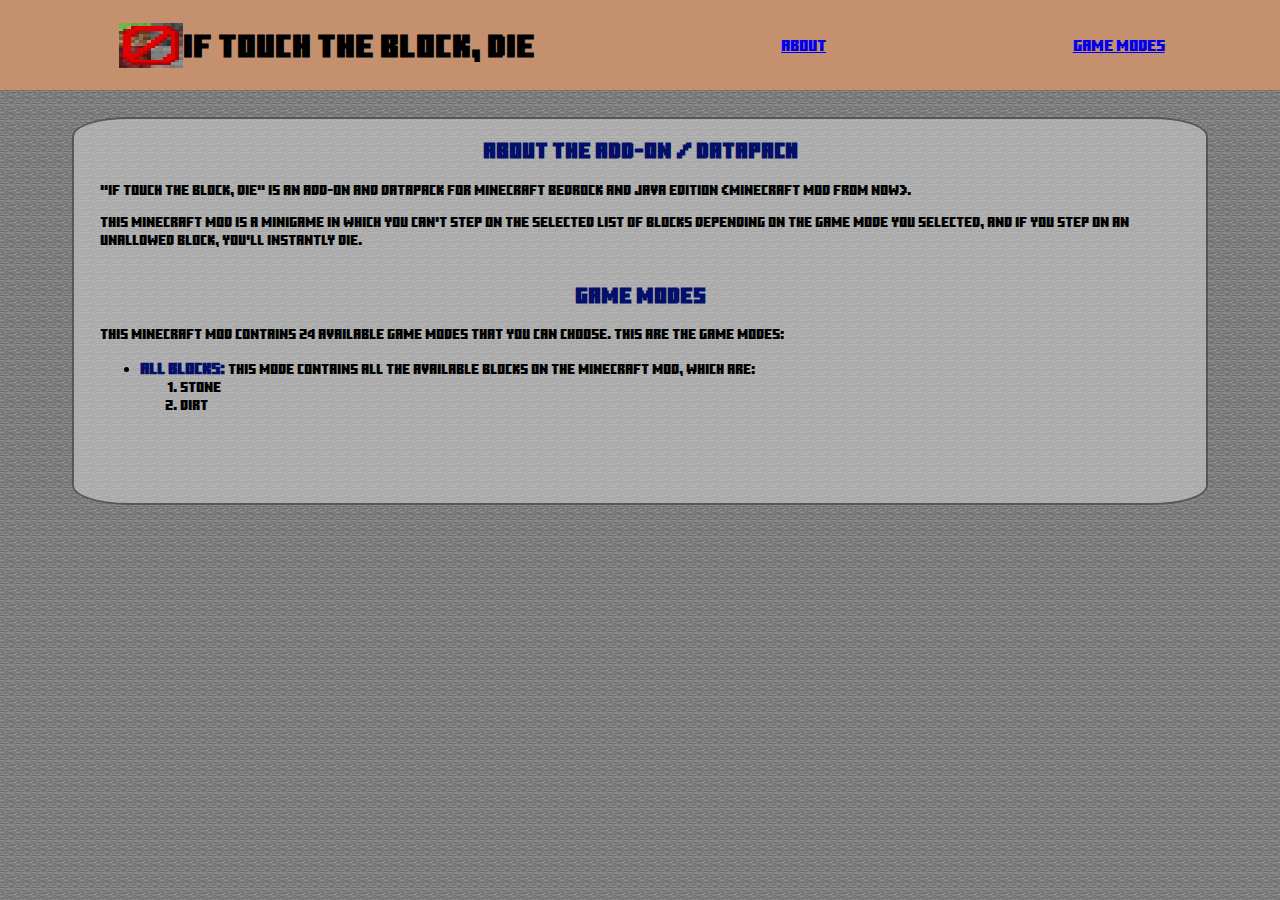
==== en-us/index.html @ fe0124a6 "Initial commit to gh-pages" ====
<!DOCTYPE html>
<html lang="en">
<head>
    <meta charset="UTF-8">
    <meta name="viewport" content="width=device-width, initial-scale=1.0">
    <title>If Touch The Block, Die</title>
    <link rel="shortcut icon" href="/src/img/pack_icon.png">
    <link rel="stylesheet" href="/src/css/index.css">
</head>
<body>
    <nav>
        <span class="flex-right">
            <img src="/src/img/pack_icon.png" alt="mod icon" class="icon">
            <h1>If Touch The Block, die</h1>
        </span>
        <a href="#aboutAddon">About</a>
        <a href="#gameModes">Game modes</a>
    </nav>
    <div class="content">
        <section>
            <h2 id="aboutAddon" class="flex-center subtitle">About the Add-on / DataPack</h2>
            <p>
                "If touch the block, die" is an Add-on and DataPack for Minecraft Bedrock and Java Edition (Minecraft
                Mod from now).
            </p>
            <p>
                This Minecraft Mod is a minigame in which you can't step on the selected list of blocks depending
                on the game mode you selected, and if you step on an unallowed block, you'll instantly die.
            </p>
        </section>
        <section>
            <h2 id="gameModes" class="flex-center subtitle">Game Modes</h2>
            <p>
                This Minecraft Mod contains 24 available game modes that you can choose. This are the game modes:
            </p>
            <ul>
                <li>
                    <span class="bold subtitle">All Blocks:</span> This mode contains all the available blocks on the
                    Minecraft Mod, which are:
                    <ol>
                        <li>Stone</li><li>Dirt</li>
                    </ol>
                </li>
            </ul>
        </section>
    </div>
    <script src="/src/js/index.js"></script>
</body>
</html>
---- src/css/index.css ----
@font-face {
    font-family: "Minecraft";
    src: url(/src/font/minecraft-ten.ttf);
}

html {
    background-image: url(/src/img/stone.png);
    overflow-x: hidden;
    font-family: "minecraft", Arial, Helvetica, sans-serif;
}

nav {
    position: fixed;
    top: 0;
    background-color: #c4906e;
    min-height: 10vh;
    width: 101vw;
    font-size: 100%;
    margin: 0 0 0 -1vw;
    display: flex;
    flex-wrap: wrap;
    justify-content: space-around;
    align-items: center;
    z-index: 1000;
}

.content {
    font-weight: 100;
    font-size: 90%;
    margin-top: 13vh;
    margin-left: 5vw;
    margin-right: 5vw;
    background-color: rgba(214, 214, 214, 0.541);
    border-radius: 5%;
    border: solid rgba(0, 0, 0, 0.5) 2px;
    min-height: 30vw;
    display: flex;
    flex-wrap: wrap;
    flex-direction: column;
}

.icon {
    height: 5vh;
    width: 5vw;
    image-rendering: pixelated;
}

.subtitle {
    color: #030F68;
}

.bold {
    font-weight: 900;
    font-size: 110%;
}

.content section {
    margin-left: 2vw;
    margin-right: 2vw;
}

.flex-right {
    display: flex;
    flex-wrap: wrap;
    flex-direction: row;
    align-content: center;
    justify-content: center;
    align-items: center;
}

.flex-center {
    display: flex;
    justify-content: center;
}

/* HTML: <div class="loader"></div> */
.loader {
    overflow-y: hidden;
    overflow-x: hidden;
    display: flex;
    width: 98vw;
    height: 95vh;
    aspect-ratio: 1;
    --g1: conic-gradient(from 90deg at 3px 3px, #0000 90deg, #fff 0);
    --g2: conic-gradient(from -90deg at 22px 22px, #0000 90deg, #fff 0);
    background: var(--g1), var(--g1), var(--g1), var(--g2), var(--g2), var(--g2);
    background-size: 25px 25px;
    background-repeat: no-repeat;
    animation: l7 1.5s infinite;
    flex-wrap: wrap;
    align-items: center;
    justify-content: center;
    align-content: center;
  }
  @keyframes l7 {
    0%   {background-position:0    0   ,0 100%,100% 100% }
    25%  {background-position:100% 0   ,0 100%,100% 100% }
    50%  {background-position:100% 0   ,0 0   ,100% 100% }
    75%  {background-position:100% 0   ,0 0   ,0    100% }
    100% {background-position:100% 100%,0 0   ,0    100% }
  }
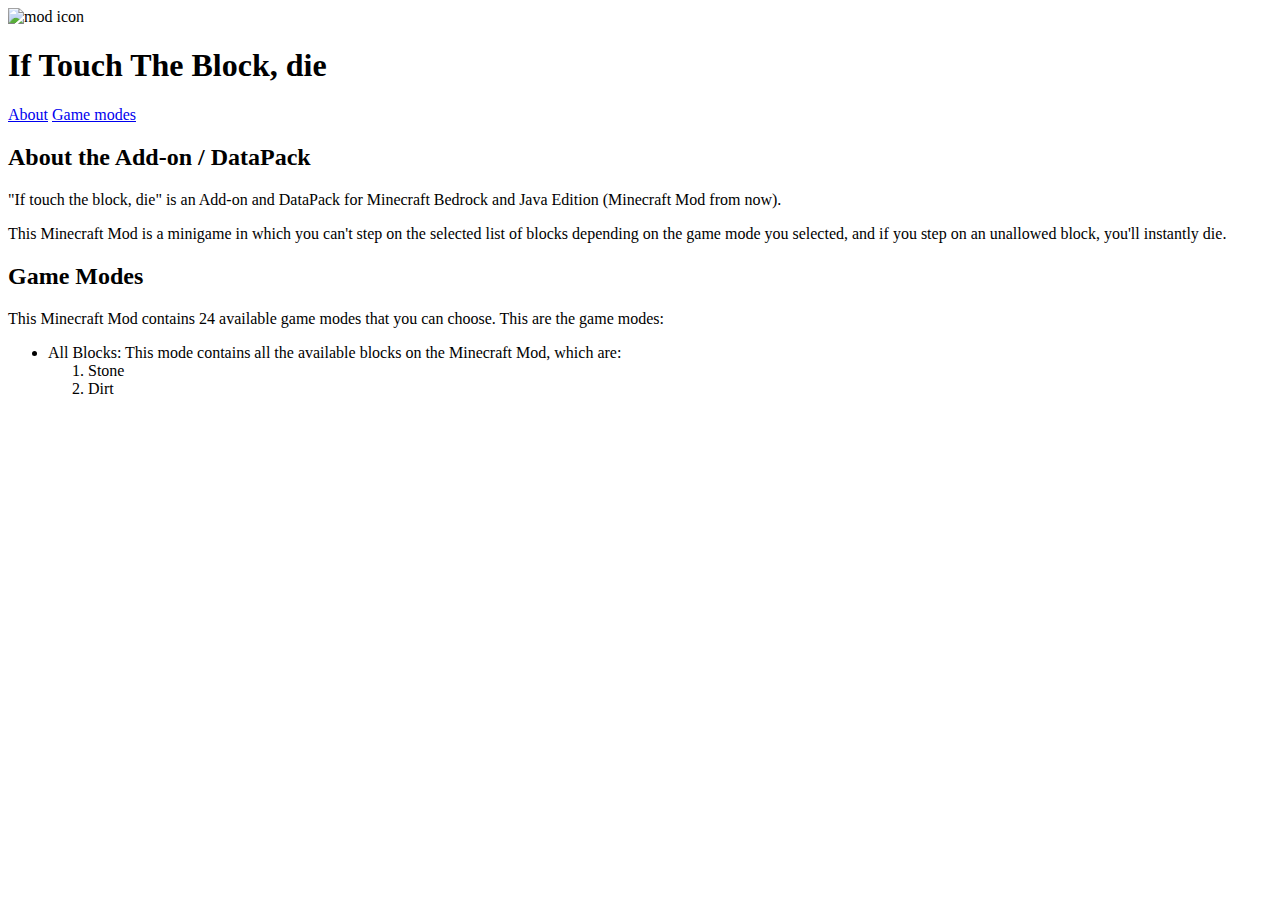
==== commit 21ec6830: "fixed resources locations" ====
--- a/en-us/index.html
+++ b/en-us/index.html
@@ -4,13 +4,13 @@
     <meta charset="UTF-8">
     <meta name="viewport" content="width=device-width, initial-scale=1.0">
     <title>If Touch The Block, Die</title>
-    <link rel="shortcut icon" href="/src/img/pack_icon.png">
-    <link rel="stylesheet" href="/src/css/index.css">
+    <link rel="shortcut icon" href="./src/img/pack_icon.png">
+    <link rel="stylesheet" href="./src/css/index.css">
 </head>
 <body>
     <nav>
         <span class="flex-right">
-            <img src="/src/img/pack_icon.png" alt="mod icon" class="icon">
+            <img src="./src/img/pack_icon.png" alt="mod icon" class="icon">
             <h1>If Touch The Block, die</h1>
         </span>
         <a href="#aboutAddon">About</a>
@@ -44,6 +44,6 @@
             </ul>
         </section>
     </div>
-    <script src="/src/js/index.js"></script>
+    <script src="./src/js/index.js"></script>
 </body>
 </html>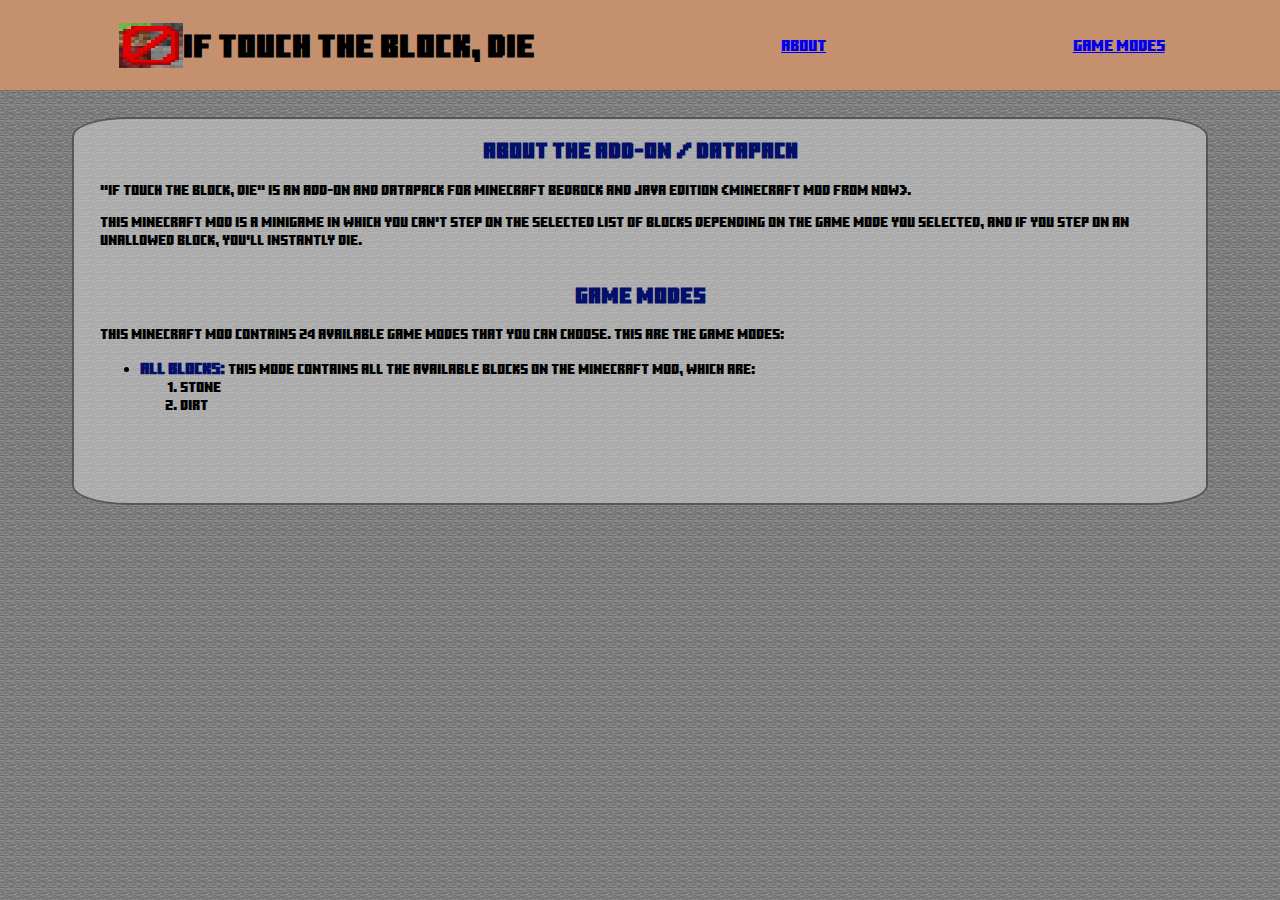
==== commit 87bcd428: "test fix" ====
--- a/en-us/index.html
+++ b/en-us/index.html
@@ -4,13 +4,13 @@
     <meta charset="UTF-8">
     <meta name="viewport" content="width=device-width, initial-scale=1.0">
     <title>If Touch The Block, Die</title>
-    <link rel="shortcut icon" href="./src/img/pack_icon.png">
-    <link rel="stylesheet" href="./src/css/index.css">
+    <link rel="shortcut icon" href="../src/img/pack_icon.png">
+    <link rel="stylesheet" href="../src/css/index.css">
 </head>
 <body>
     <nav>
         <span class="flex-right">
-            <img src="./src/img/pack_icon.png" alt="mod icon" class="icon">
+            <img src="../src/img/pack_icon.png" alt="mod icon" class="icon">
             <h1>If Touch The Block, die</h1>
         </span>
         <a href="#aboutAddon">About</a>
@@ -44,6 +44,6 @@
             </ul>
         </section>
     </div>
-    <script src="./src/js/index.js"></script>
+    <script src="../src/js/index.js"></script>
 </body>
 </html>--- a/src/css/index.css
+++ b/src/css/index.css
@@ -0,0 +1,101 @@
+@font-face {
+    font-family: "Minecraft";
+    src: url(/./src/font/minecraft-ten.ttf);
+}
+
+html {
+    background-image: url(/./src/img/stone.png);
+    overflow-x: hidden;
+    font-family: "minecraft", Arial, Helvetica, sans-serif;
+}
+
+nav {
+    position: fixed;
+    top: 0;
+    background-color: #c4906e;
+    min-height: 10vh;
+    width: 101vw;
+    font-size: 100%;
+    margin: 0 0 0 -1vw;
+    display: flex;
+    flex-wrap: wrap;
+    justify-content: space-around;
+    align-items: center;
+    z-index: 1000;
+}
+
+.content {
+    font-weight: 100;
+    font-size: 90%;
+    margin-top: 13vh;
+    margin-left: 5vw;
+    margin-right: 5vw;
+    background-color: rgba(214, 214, 214, 0.541);
+    border-radius: 5%;
+    border: solid rgba(0, 0, 0, 0.5) 2px;
+    min-height: 30vw;
+    display: flex;
+    flex-wrap: wrap;
+    flex-direction: column;
+}
+
+.icon {
+    height: 5vh;
+    width: 5vw;
+    image-rendering: pixelated;
+}
+
+.subtitle {
+    color: #030F68;
+}
+
+.bold {
+    font-weight: 900;
+    font-size: 110%;
+}
+
+.content section {
+    margin-left: 2vw;
+    margin-right: 2vw;
+}
+
+.flex-right {
+    display: flex;
+    flex-wrap: wrap;
+    flex-direction: row;
+    align-content: center;
+    justify-content: center;
+    align-items: center;
+}
+
+.flex-center {
+    display: flex;
+    justify-content: center;
+}
+
+/* HTML: <div class="loader"></div> */
+.loader {
+    overflow-y: hidden;
+    overflow-x: hidden;
+    display: flex;
+    width: 98vw;
+    height: 95vh;
+    aspect-ratio: 1;
+    --g1: conic-gradient(from 90deg at 3px 3px, #0000 90deg, #fff 0);
+    --g2: conic-gradient(from -90deg at 22px 22px, #0000 90deg, #fff 0);
+    background: var(--g1), var(--g1), var(--g1), var(--g2), var(--g2), var(--g2);
+    background-size: 25px 25px;
+    background-repeat: no-repeat;
+    animation: l7 1.5s infinite;
+    flex-wrap: wrap;
+    align-items: center;
+    justify-content: center;
+    align-content: center;
+  }
+  @keyframes l7 {
+    0%   {background-position:0    0   ,0 100%,100% 100% }
+    25%  {background-position:100% 0   ,0 100%,100% 100% }
+    50%  {background-position:100% 0   ,0 0   ,100% 100% }
+    75%  {background-position:100% 0   ,0 0   ,0    100% }
+    100% {background-position:100% 100%,0 0   ,0    100% }
+  }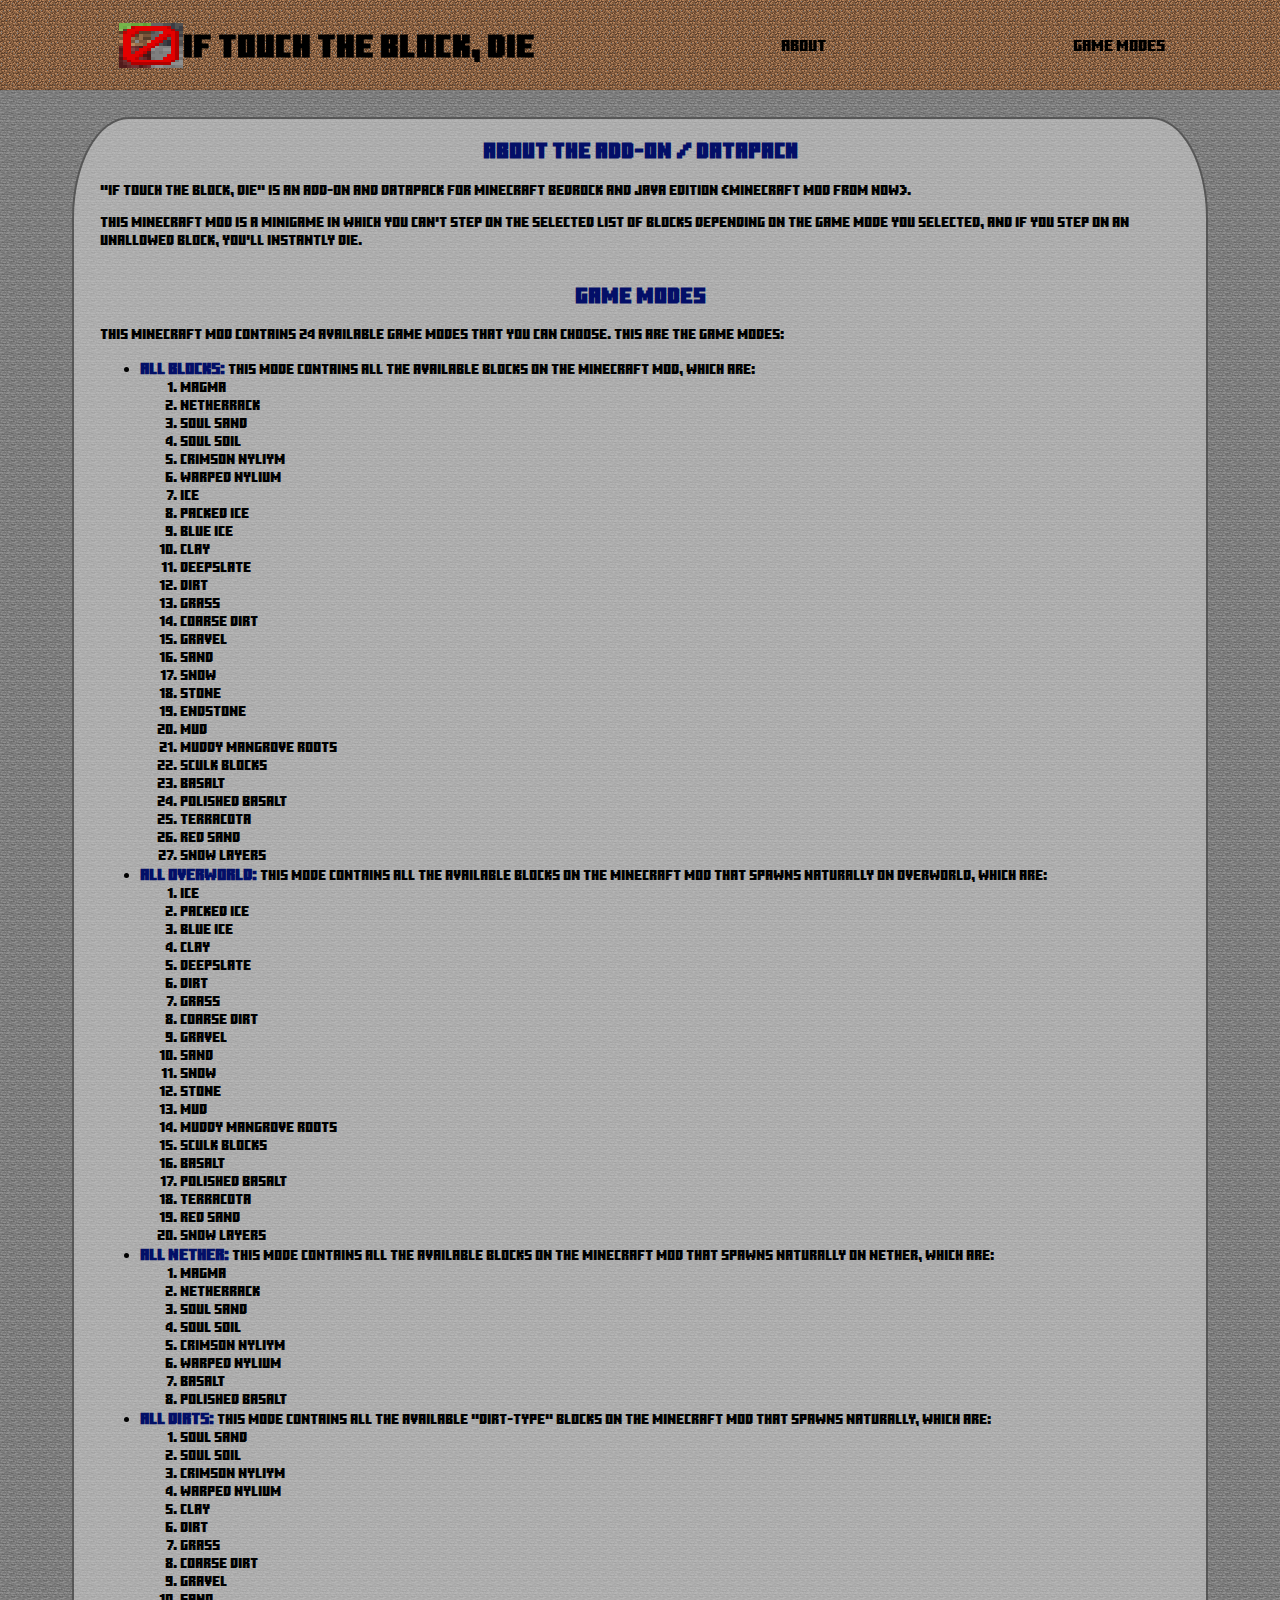
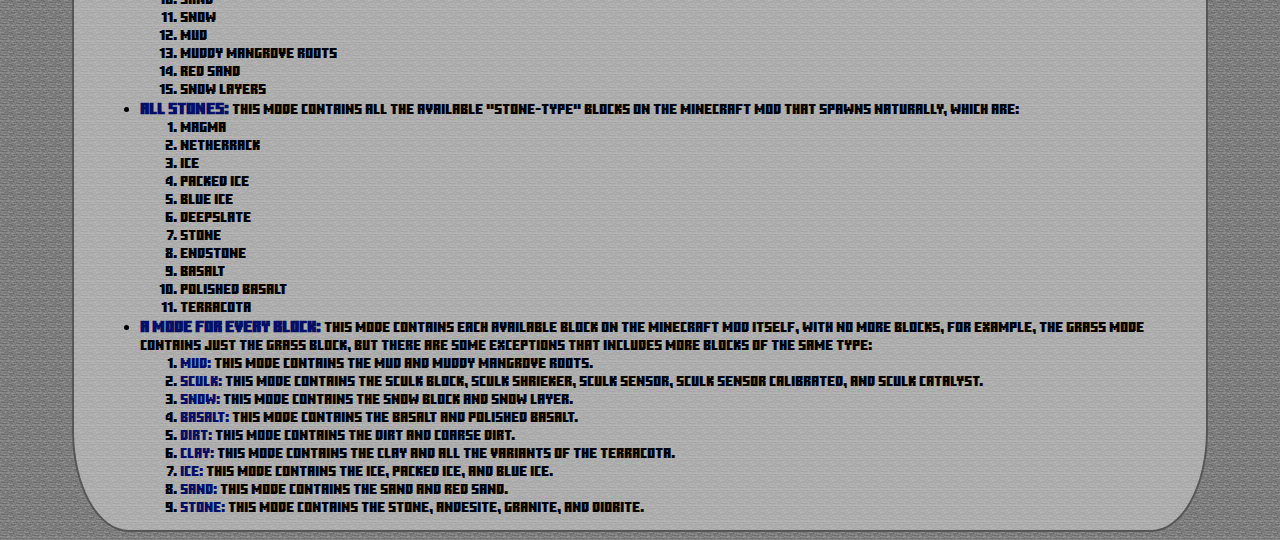
==== commit b12d4b81: "advancement with description of en-us page" ====
--- a/en-us/index.html
+++ b/en-us/index.html
@@ -9,12 +9,12 @@
 </head>
 <body>
     <nav>
-        <span class="flex-right">
+        <span onclick="Goto('#')" class="flex-right pointer">
             <img src="../src/img/pack_icon.png" alt="mod icon" class="icon">
             <h1>If Touch The Block, die</h1>
         </span>
-        <a href="#aboutAddon">About</a>
-        <a href="#gameModes">Game modes</a>
+        <a onclick="Goto('#aboutAddon')" class="pointer">About</a>
+        <a onclick="Goto('#gameModes')" class="pointer">Game modes</a>
     </nav>
     <div class="content">
         <section>
@@ -38,7 +38,65 @@
                     <span class="bold subtitle">All Blocks:</span> This mode contains all the available blocks on the
                     Minecraft Mod, which are:
                     <ol>
-                        <li>Stone</li><li>Dirt</li>
+                        <li>Magma</li><li>Netherrack</li><li>Soul Sand</li><li>Soul Soil</li><li>Crimson nyliym</li><li>Warped nylium</li>
+                        <li>Ice</li><li>Packed Ice</li><li>Blue Ice</li><li>Clay</li><li>Deepslate</li><li>Dirt</li><li>Grass</li><li>Coarse Dirt</li>
+                        <li>Gravel</li><li>Sand</li><li>Snow</li><li>Stone</li><li>Endstone</li><li>Mud</li><li>Muddy Mangrove Roots</li>
+                        <li>Sculk blocks</li><li>Basalt</li><li>Polished basalt</li><li>Terracota</li><li>Red Sand</li><li>Snow layers</li>
+                    </ol>
+                </li>
+                <li>
+                    <span class="bold subtitle">All Overworld:</span> This mode contains all the available blocks on
+                    the Minecraft Mod that spawns naturally on overworld, which are:
+                    <ol>
+                        <li>Ice</li><li>Packed Ice</li><li>Blue Ice</li><li>Clay</li><li>Deepslate</li><li>Dirt</li><li>Grass</li><li>Coarse Dirt</li>
+                        <li>Gravel</li><li>Sand</li><li>Snow</li><li>Stone</li><li>Mud</li><li>Muddy Mangrove Roots</li><li>Sculk blocks</li>
+                        <li>Basalt</li><li>Polished basalt</li><li>Terracota</li><li>Red Sand</li><li>Snow layers</li>
+                    </ol>
+                </li>
+                <li>
+                    <span class="bold subtitle">All Nether:</span> This mode contains all the available blocks on the
+                    Minecraft Mod that spawns naturally on nether, which are:
+                    <ol>
+                        <li>Magma</li><li>Netherrack</li><li>Soul Sand</li><li>Soul Soil</li><li>Crimson nyliym</li>
+                        <li>Warped nylium</li><li>Basalt</li><li>Polished basalt</li>
+                    </ol>
+                </li>
+                <li>
+                    <span class="bold subtitle">All Dirts:</span> This mode contains all the available "dirt-type"
+                    blocks on the Minecraft Mod that spawns naturally, which are:
+                    <ol>
+                        <li>Soul Sand</li><li>Soul Soil</li><li>Crimson nyliym</li><li>Warped nylium</li>
+                        <li>Clay</li><li>Dirt</li><li>Grass</li><li>Coarse Dirt</li>
+                        <li>Gravel</li><li>Sand</li><li>Snow</li><li>Mud</li><li>Muddy Mangrove Roots</li>
+                        <li>Red Sand</li><li>Snow layers</li>
+                    </ol>
+                </li>
+                <li>
+                    <span class="bold subtitle">All Stones:</span> This mode contains all the available "stone-type"
+                    blocks on the Minecraft Mod that spawns naturally, which are:
+                    <ol>
+                        <li>Magma</li><li>Netherrack</li><li>Ice</li><li>Packed Ice</li><li>Blue Ice</li>
+                        <li>Deepslate</li><li>Stone</li><li>Endstone</li>
+                        <li>Basalt</li><li>Polished basalt</li><li>Terracota</li>
+                    </ol>
+                </li>
+                <li>
+                    <span class="bold subtitle">A mode for every block:</span> This mode contains each available block
+                    on the Minecraft Mod itself, with no more blocks, for example, the grass mode contains just the
+                    grass block, but there are some exceptions that includes more blocks of the same type:
+                    <ol>
+                        <li><span class="subtitle">Mud:</span> This mode contains the mud and muddy mangrove roots.</li>
+                        <li>
+                            <span class="subtitle">Sculk:</span> This mode contains the sculk block, sculk shrieker,
+                            sculk sensor, sculk sensor calibrated, and sculk catalyst.
+                        </li>
+                        <li><span class="subtitle">Snow:</span> This mode contains the snow block and snow layer.</li>
+                        <li><span class="subtitle">Basalt:</span> This mode contains the basalt and polished basalt.</li>
+                        <li><span class="subtitle">Dirt:</span> This mode contains the dirt and coarse dirt.</li>
+                        <li><span class="subtitle">Clay:</span> This mode contains the clay and all the variants of the terracota.</li>
+                        <li><span class="subtitle">Ice:</span> This mode contains the Ice, packed ice, and blue ice.</li>
+                        <li><span class="subtitle">Sand:</span> This mode contains the sand and red sand.</li>
+                        <li><span class="subtitle">Stone:</span> This mode contains the stone, andesite, granite, and diorite.</li>
                     </ol>
                 </li>
             </ul>
--- a/src/css/index.css
+++ b/src/css/index.css
@@ -1,10 +1,17 @@
 @font-face {
     font-family: "Minecraft";
-    src: url(/./src/font/minecraft-ten.ttf);
+    src: url(../font/minecraft-ten.ttf);
+}
+
+.pointer {
+    cursor: pointer;
+    user-select: none;
+    -webkit-tap-highlight-color: transparent;
+    touch-action: manipulation;
 }
 
 html {
-    background-image: url(/./src/img/stone.png);
+    background-image: url(../img/stone.png);
     overflow-x: hidden;
     font-family: "minecraft", Arial, Helvetica, sans-serif;
 }
@@ -12,7 +19,7 @@
 nav {
     position: fixed;
     top: 0;
-    background-color: #c4906e;
+    background-image: url(../img/dirt.png);
     min-height: 10vh;
     width: 101vw;
     font-size: 100%;
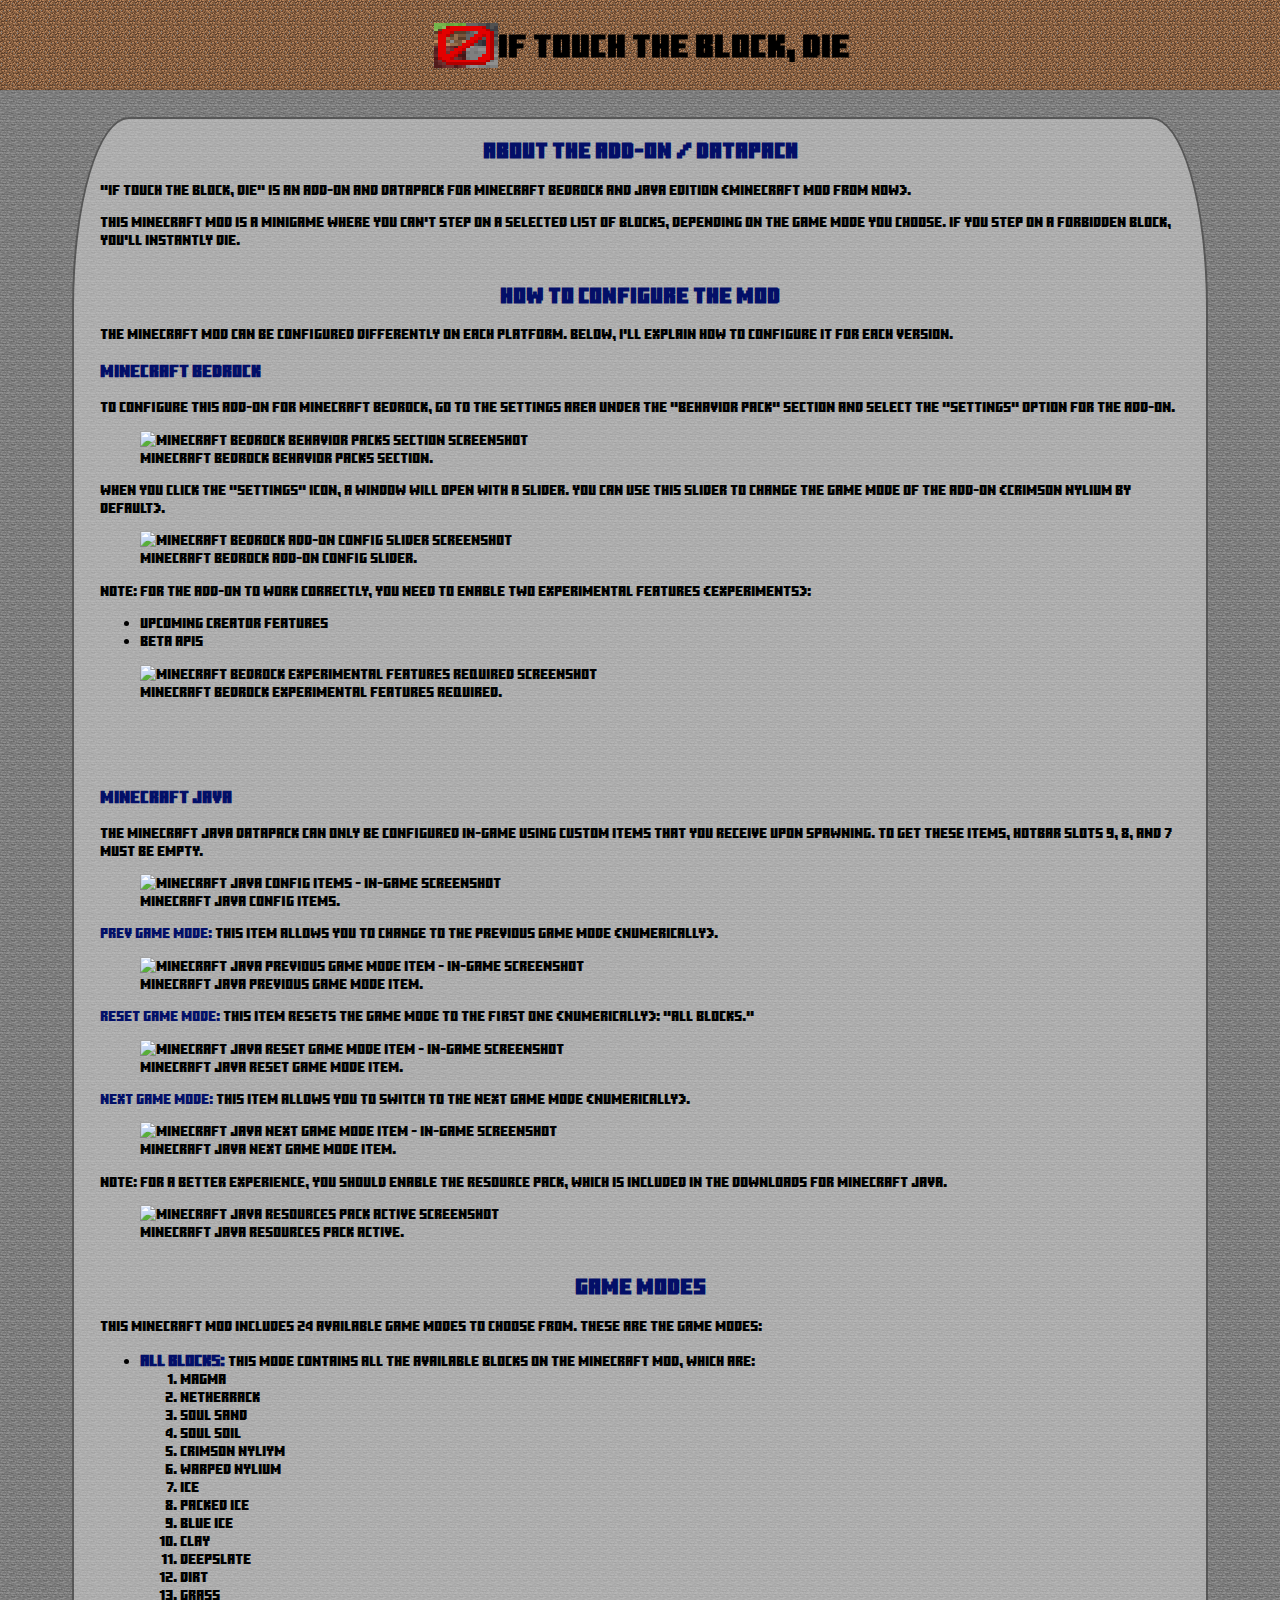
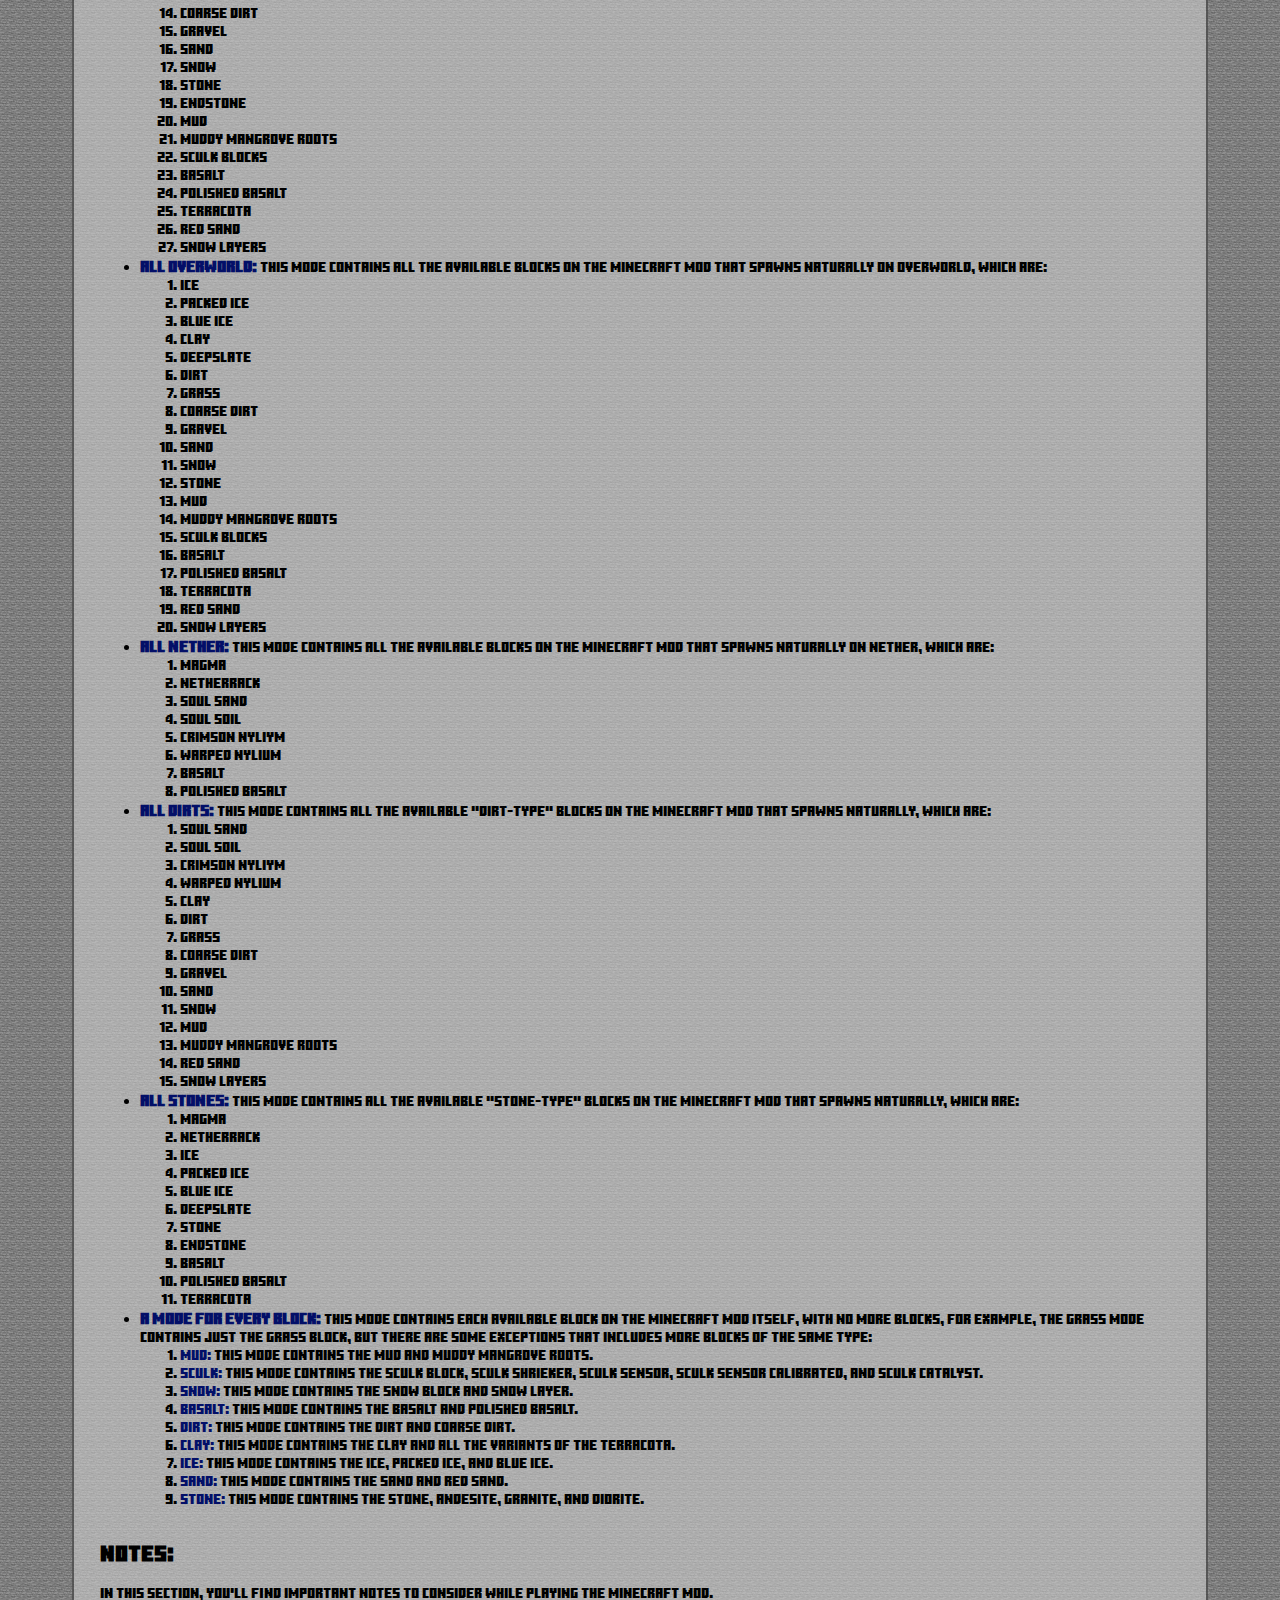
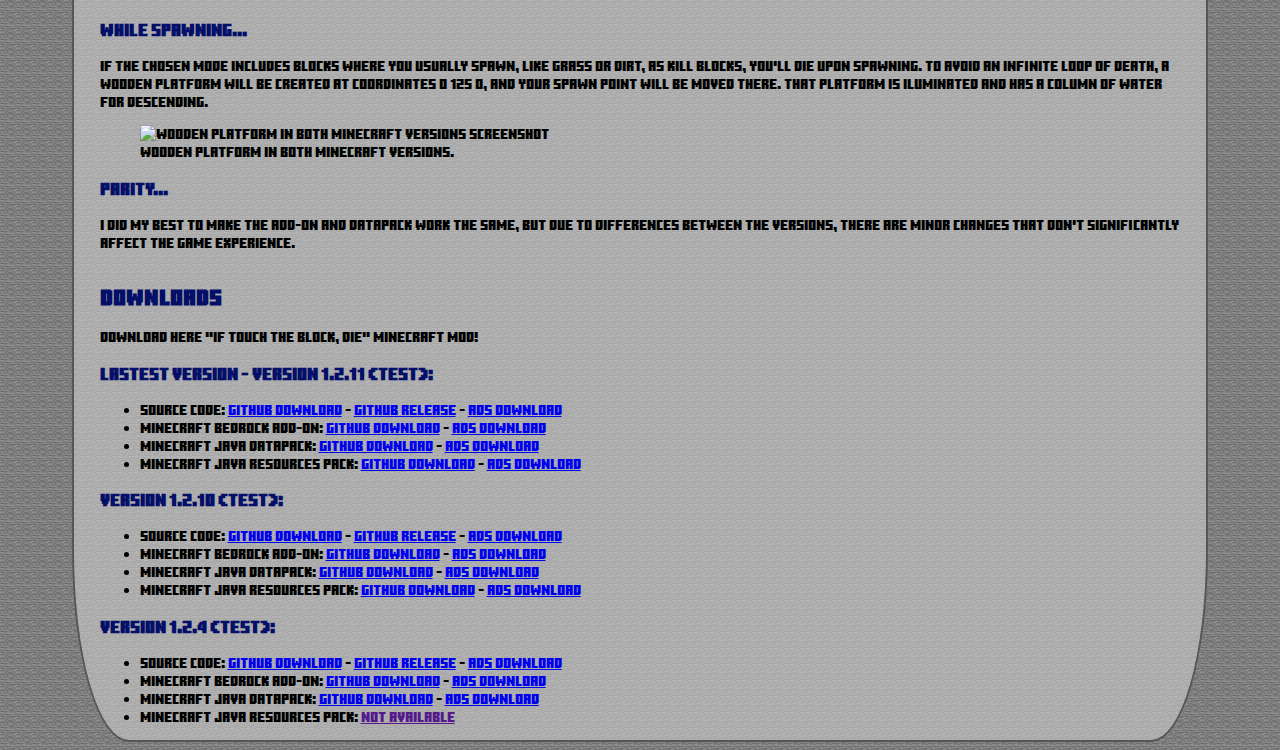
==== commit 884c24d7: "finish the english pages and creation of neutral spanish page - creation of TODO list" ====
--- a/en-us/index.html
+++ b/en-us/index.html
@@ -9,14 +9,74 @@
 </head>
 <body>
     <nav>
-        <span onclick="Goto('#')" class="flex-right pointer">
+        <span onclick="ChangeNavbarStatus()" class="flex-right pointer hover-color">
             <img src="../src/img/pack_icon.png" alt="mod icon" class="icon">
             <h1>If Touch The Block, die</h1>
         </span>
-        <a onclick="Goto('#aboutAddon')" class="pointer">About</a>
-        <a onclick="Goto('#gameModes')" class="pointer">Game modes</a>
+        <span id="navbarElements" onclick="ChangeNavbarStatus()" hidden>
+            <a onclick="Goto('#aboutAddon')" class="pointer hover-color">About</a>
+            <span class="with-subsections">
+                <a onclick="Goto('#howToConfigure')" class="pointer hover-color">How to configure</a>
+                <ul class="subsection">
+                    <li>
+                        <a onclick="Goto('#minecraftBedrockConfig')" class="pointer hover-color">Minecraft Bedrock</a>
+                    </li>
+                    <li>
+                        <a onclick="Goto('#minecraftJavaConfig')" class="pointer hover-color">Minecraft Java</a>
+                    </li>
+                </ul>
+            </span>
+            <span class="with-subsections">
+                <a onclick="Goto('#gameModes')" class="pointer hover-color">Game modes</a>
+                <ul class="subsection">
+                    <li>
+                        <a onclick="Goto('#allBlocks')" class="pointer hover-color">All blocks</a>
+                    </li>
+                    <li>
+                        <a onclick="Goto('#allOverworld')" class="pointer hover-color">All overworld</a>
+                    </li>
+                    <li>
+                        <a onclick="Goto('#allNether')" class="pointer hover-color">All nether</a>
+                    </li>
+                    <li>
+                        <a onclick="Goto('#allDirts')" class="pointer hover-color">All dirts</a>
+                    </li>
+                    <li>
+                        <a onclick="Goto('#allStones')" class="pointer hover-color">All stones</a>
+                    </li>
+                    <li>
+                        <a onclick="Goto('#individualBlocks')" class="pointer hover-color">Individual blocks</a>
+                    </li>
+                </ul>
+            </span>
+            <span class="with-subsections">
+                <a onclick="Goto('#notes')" class="pointer hover-color">Notes</a>
+                <ul class="subsection">
+                    <li>
+                        <a onclick="Goto('#spawnNote')" class="pointer hover-color">While spawning...</a>
+                    </li>
+                    <li>
+                        <a onclick="Goto('#parityNote')" class="pointer hover-color">Parity...</a>
+                    </li>
+                </ul>
+            </span>
+            <span class="with-subsections">
+                <a onclick="Goto('#downloads')" class="pointer hover-color">Downloads</a>
+                <ul class="subsection">
+                    <li>
+                        <a onclick="Goto('#lastest')" class="pointer hover-color">Latest version (1.2.11)</a>
+                    </li>
+                    <li>
+                        <a onclick="Goto('#v1p2p10')" class="pointer hover-color">version 1.2.10</a>
+                    </li>
+                    <li>
+                        <a onclick="Goto('#v1p2p4')" class="pointer hover-color">version 1.2.4</a>
+                    </li>
+                </ul>
+            </span>
+        </span>
     </nav>
-    <div class="content">
+    <div class="content" onclick="HiddeNavbar()">
         <section>
             <h2 id="aboutAddon" class="flex-center subtitle">About the Add-on / DataPack</h2>
             <p>
@@ -24,18 +84,114 @@
                 Mod from now).
             </p>
             <p>
-                This Minecraft Mod is a minigame in which you can't step on the selected list of blocks depending
-                on the game mode you selected, and if you step on an unallowed block, you'll instantly die.
-            </p>
+                This Minecraft Mod is a minigame where you can't step on a selected list of blocks,
+                depending on the game mode you choose.
+                If you step on a forbidden block, you'll instantly die.
+            </p>
+        </section>
+        <section>
+            <h2 class="subtitle flex-center" id="howToConfigure">How to configure the mod</h2>
+            <p>
+                The Minecraft Mod can be configured differently on each platform.
+                Below, I'll explain how to configure it for each version.
+            </p>
+            <h3 class="subtitle" id="minecraftBedrockConfig">Minecraft Bedrock</h3>
+            <p>
+                To configure this Add-on for Minecraft Bedrock, go to the settings area under the
+                "behavior pack" section and select the "settings" option for the Add-on.
+            </p>
+            <figure class="img-fig">
+                <img class="img pointer" src="../src/img/mod-config-bedrock-1.png" onclick="OpenDocument('../src/img/mod-config-bedrock-1.png')" alt="Minecraft Bedrock behavior packs section screenshot">
+                <figcaption>
+                    Minecraft Bedrock behavior packs section.
+                </figcaption>
+            </figure>
+            <p>
+                When you click the "settings" icon, a window will open with a slider.
+                You can use this slider to change the game mode of the Add-on (crimson nylium by default).
+            </p>
+            <figure class="img-fig">
+                <img class="img pointer" src="../src/img/mod-config-bedrock-2.png" onclick="OpenDocument('../src/img/mod-config-bedrock-2.png')" alt="Minecraft Bedrock add-on config slider screenshot">
+                <figcaption>
+                    Minecraft Bedrock Add-on config slider.
+                </figcaption>
+            </figure>
+            <p>
+                <span class="important">Note:</span>
+                For the Add-on to work correctly, you need to enable two experimental features (experiments):
+                <ul>
+                    <li>Upcoming Creator Features</li>
+                    <li>Beta APIs</li>
+                </ul>
+                <figure class="img-fig">
+                    <img class="img pointer" src="../src/img/mod-config-bedrock-3.png" onclick="OpenDocument('../src/img/mod-config-bedrock-3.png')" alt="Minecraft Bedrock experimental features required screenshot">
+                    <figcaption>
+                        Minecraft Bedrock experimental features required.
+                    </figcaption>
+                </figure>
+            </p>
+            <br><br><br>
+            <h3 class="subtitle" id="minecraftJavaConfig">Minecraft Java</h3>
+            <p>
+                The Minecraft Java DataPack can only be configured in-game using custom items that you receive
+                upon spawning. To get these items, hotbar slots 9, 8, and 7 must be empty.
+            </p>
+            <figure class="img-fig">
+                <img class="img pointer" src="../src/img/mod-config-java-1.png" onclick="OpenDocument('../src/img/mod-config-java-1.png')" alt="Minecraft Java config items - in-game screenshot">
+                <figcaption>
+                    Minecraft Java config items.
+                </figcaption>
+            </figure>
+            <p>
+                <span class="subtitle">Prev game mode:</span>
+                This item allows you to change to the previous game mode (numerically).
+            </p>
+            <figure class="img-fig">
+                <img class="img pointer" src="../src/img/mod-config-java-2.png" onclick="OpenDocument('../src/img/mod-config-java-2.png')" alt="Minecraft Java previous game mode item - in-game screenshot">
+                <figcaption>
+                    Minecraft Java previous game mode item.
+                </figcaption>
+            </figure>
+            <p>
+                <span class="subtitle">Reset game mode:</span>
+                This item resets the game mode to the first one (numerically): "All Blocks."
+            </p>
+            <figure class="img-fig">
+                <img class="img pointer" src="../src/img/mod-config-java-3.png" onclick="OpenDocument('../src/img/mod-config-java-3.png')" alt="Minecraft Java reset game mode item - in-game screenshot">
+                <figcaption>
+                    Minecraft Java reset game mode item.
+                </figcaption>
+            </figure>
+            <p>
+                <span class="subtitle">Next game mode:</span>
+                This item allows you to switch to the next game mode (numerically).
+            </p>
+            <figure class="img-fig">
+                <img class="img pointer" src="../src/img/mod-config-java-4.png" onclick="OpenDocument('../src/img/mod-config-java-4.png')" alt="Minecraft Java next game mode item - in-game screenshot">
+                <figcaption>
+                    Minecraft Java next game mode item.
+                </figcaption>
+            </figure>
+            <p>
+                <span class="important">Note:</span>
+                For a better experience, you should enable the resource pack,
+                which is included in the downloads for Minecraft Java.
+            </p>
+            <figure class="img-fig">
+                <img class="img pointer" src="../src/img/mod-config-java-5.png" onclick="OpenDocument('../src/img/mod-config-java-5.png')" alt="Minecraft Java resources pack active screenshot">
+                <figcaption>
+                    Minecraft Java resources pack active.
+                </figcaption>
+            </figure>
         </section>
         <section>
             <h2 id="gameModes" class="flex-center subtitle">Game Modes</h2>
             <p>
-                This Minecraft Mod contains 24 available game modes that you can choose. This are the game modes:
+                This Minecraft Mod includes 24 available game modes to choose from. These are the game modes:
             </p>
             <ul>
                 <li>
-                    <span class="bold subtitle">All Blocks:</span> This mode contains all the available blocks on the
+                    <span id="allBlocks" class="bold subtitle">All Blocks:</span> This mode contains all the available blocks on the
                     Minecraft Mod, which are:
                     <ol>
                         <li>Magma</li><li>Netherrack</li><li>Soul Sand</li><li>Soul Soil</li><li>Crimson nyliym</li><li>Warped nylium</li>
@@ -45,7 +201,7 @@
                     </ol>
                 </li>
                 <li>
-                    <span class="bold subtitle">All Overworld:</span> This mode contains all the available blocks on
+                    <span id="allOverworld" class="bold subtitle">All Overworld:</span> This mode contains all the available blocks on
                     the Minecraft Mod that spawns naturally on overworld, which are:
                     <ol>
                         <li>Ice</li><li>Packed Ice</li><li>Blue Ice</li><li>Clay</li><li>Deepslate</li><li>Dirt</li><li>Grass</li><li>Coarse Dirt</li>
@@ -54,7 +210,7 @@
                     </ol>
                 </li>
                 <li>
-                    <span class="bold subtitle">All Nether:</span> This mode contains all the available blocks on the
+                    <span id="allNether" class="bold subtitle">All Nether:</span> This mode contains all the available blocks on the
                     Minecraft Mod that spawns naturally on nether, which are:
                     <ol>
                         <li>Magma</li><li>Netherrack</li><li>Soul Sand</li><li>Soul Soil</li><li>Crimson nyliym</li>
@@ -62,7 +218,7 @@
                     </ol>
                 </li>
                 <li>
-                    <span class="bold subtitle">All Dirts:</span> This mode contains all the available "dirt-type"
+                    <span id="allDirts" class="bold subtitle">All Dirts:</span> This mode contains all the available "dirt-type"
                     blocks on the Minecraft Mod that spawns naturally, which are:
                     <ol>
                         <li>Soul Sand</li><li>Soul Soil</li><li>Crimson nyliym</li><li>Warped nylium</li>
@@ -72,7 +228,7 @@
                     </ol>
                 </li>
                 <li>
-                    <span class="bold subtitle">All Stones:</span> This mode contains all the available "stone-type"
+                    <span id="allStones" class="bold subtitle">All Stones:</span> This mode contains all the available "stone-type"
                     blocks on the Minecraft Mod that spawns naturally, which are:
                     <ol>
                         <li>Magma</li><li>Netherrack</li><li>Ice</li><li>Packed Ice</li><li>Blue Ice</li>
@@ -81,7 +237,7 @@
                     </ol>
                 </li>
                 <li>
-                    <span class="bold subtitle">A mode for every block:</span> This mode contains each available block
+                    <span id="individualBlocks" class="bold subtitle">A mode for every block:</span> This mode contains each available block
                     on the Minecraft Mod itself, with no more blocks, for example, the grass mode contains just the
                     grass block, but there are some exceptions that includes more blocks of the same type:
                     <ol>
@@ -101,7 +257,119 @@
                 </li>
             </ul>
         </section>
+        <section>
+            <h2 id="notes" class="important">Notes:</h2>
+            <p>
+                In this section, you'll find important notes to consider while playing the Minecraft Mod.
+            </p>
+            <h3 id="spawnNote" class="subtitle">While spawning...</h3>
+            <p>
+                If the chosen mode includes blocks where you usually spawn, like grass or dirt, as kill blocks,
+                you'll die upon spawning. To avoid an infinite loop of death, a wooden platform will be created at
+                coordinates 0 125 0, and your spawn point will be moved there.
+                That platform is iluminated and has a column of water for descending.
+            </p>
+            <figure class="img-fig">
+                <img class="img pointer" src="../src/img/spawn-point.png" onclick="OpenDocument('../src/img/spawn-point.png')" alt="Wooden platform in both Minecraft Versions screenshot">
+                <figcaption>
+                    Wooden platform in both Minecraft Versions.
+                </figcaption>
+            </figure>
+            <h3 id="parityNote" class="subtitle">Parity...</h3>
+            <p>
+                I did my best to make the Add-on and DataPack work the same, but due to differences between the versions,
+                there are minor changes that don't significantly affect the game experience.
+            </p>
+        </section>
+        <section>
+            <h2 id="downloads" class="subtitle">Downloads</h2>
+            <p>
+                Download here "If touch the block, die" Minecraft Mod!
+            </p>
+            <div>
+                <h3 id="lastest" class="subtitle">Lastest version - version 1.2.11 (test):</h3>
+                <ul>
+                    <li>
+                        Source code:
+                        <a target="_blank" href="https://github.com/Luna115-onCode/IfTouchTheBlockDie/archive/refs/tags/v1.2.11-test.zip">GitHub Download</a> -
+                        <a target="_blank" href="https://github.com/Luna115-onCode/IfTouchTheBlockDie/releases/tag/v1.2.11-test">GitHub release</a> -
+                        <a target="_blank" href="https://n9.cl/0pq77">Ads Download</a>
+                    </li>
+                    <li>
+                        Minecraft Bedrock Add-on:
+                        <a target="_blank" href="https://github.com/Luna115-onCode/IfTouchTheBlockDie/releases/download/v1.2.11-test/IfTouchTheBlockDie-v1.2.11.mcaddon">GitHub Download</a> -
+                        <a target="_blank" href="https://n9.cl/znrwz">Ads download</a>
+                    </li>
+                    <li>
+                        Minecraft Java DataPack:
+                        <a target="_blank" href="https://github.com/Luna115-onCode/IfTouchTheBlockDie/releases/download/v1.2.11-test/IfTouchTheBlockDieDP-v1.2.11.zip">GitHub download</a> -
+                        <a target="_blank" href="https://n9.cl/nuc44">Ads download</a>
+                    </li>
+                    <li>
+                        Minecraft Java Resources Pack:
+                        <a target="_blank" href="https://github.com/Luna115-onCode/IfTouchTheBlockDie/releases/download/v1.2.11-test/IfTouchTheBlockDieRP-v1.2.11.zip">GitHub download</a> -
+                        <a target="_blank" href="https://n9.cl/e8rpc">Ads download</a>
+                    </li>
+                </ul>
+            </div>
+            <div>
+                <h3 id="v1p2p10" class="subtitle">Version 1.2.10 (test):</h3>
+                <ul>
+                    <li>
+                        Source code:
+                        <a target="_blank" href="https://github.com/Luna115-onCode/IfTouchTheBlockDie/archive/refs/tags/v1.2.10-test.zip">GitHub Download</a> -
+                        <a target="_blank" href="https://github.com/Luna115-onCode/IfTouchTheBlockDie/releases/tag/v1.2.10-test">GitHub release</a> -
+                        <a target="_blank" href="https://n9.cl/h0dqf">Ads Download</a>
+                    </li>
+                    <li>
+                        Minecraft Bedrock Add-on:
+                        <a target="_blank" href="https://github.com/Luna115-onCode/IfTouchTheBlockDie/releases/download/v1.2.10-test/IfTouchTheBlockDie-v1.2.10.mcaddon">GitHub Download</a> -
+                        <a target="_blank" href="https://n9.cl/q214d">Ads download</a>
+                    </li>
+                    <li>
+                        Minecraft Java DataPack:
+                        <a target="_blank" href="https://github.com/Luna115-onCode/IfTouchTheBlockDie/releases/download/v1.2.10-test/IfTouchTheBlockDieDP-v1.2.10.zip">GitHub download</a> -
+                        <a target="_blank" href="https://n9.cl/ivl7n">Ads download</a>
+                    </li>
+                    <li>
+                        Minecraft Java Resources Pack:
+                        <a target="_blank" href="https://github.com/Luna115-onCode/IfTouchTheBlockDie/releases/download/v1.2.10-test/IfTouchTheBlockDieRP-v1.2.10.zip">GitHub download</a> -
+                        <a target="_blank" href="https://n9.cl/o1fj1">Ads download</a>
+                    </li>
+                </ul>
+            </div>
+            <div>
+                <h3 id="v1p2p4" class="subtitle">Version 1.2.4 (test):</h3>
+                <ul>
+                    <li>
+                        Source code:
+                        <a target="_blank" href="https://github.com/Luna115-onCode/IfTouchTheBlockDie/archive/refs/tags/v1.2.4-test.zip">GitHub Download</a> -
+                        <a target="_blank" href="https://github.com/Luna115-onCode/IfTouchTheBlockDie/releases/tag/v1.2.4-test">GitHub release</a> -
+                        <a target="_blank" href="https://n9.cl/4qqiw">Ads Download</a>
+                    </li>
+                    <li>
+                        Minecraft Bedrock Add-on:
+                        <a target="_blank" href="https://github.com/Luna115-onCode/IfTouchTheBlockDie/releases/download/v1.2.4-test/IfTouchTheBlockDie-v1.2.4.mcaddon">GitHub Download</a> -
+                        <a target="_blank" href="https://n9.cl/ykp2i">Ads download</a>
+                    </li>
+                    <li>
+                        Minecraft Java DataPack:
+                        <a target="_blank" href="https://github.com/Luna115-onCode/IfTouchTheBlockDie/releases/download/v1.2.4-test/IfTouchTheBlockDieDP-v1.2.4.zip">GitHub download</a> -
+                        <a target="_blank" href="https://n9.cl/fwpi2x">Ads download</a>
+                    </li>
+                    <li>
+                        Minecraft Java Resources Pack: <a href="">not available</a>
+                    </li>
+                </ul>
+            </div>
+        </section>
     </div>
+    <script src="https://publisher.linkvertise.com/cdn/linkvertise.js"></script>
+    <script>linkvertise(359782, {
+        whitelist: [
+            "https://n9.cl/"
+        ],
+        blacklist: []});</script>
     <script src="../src/js/index.js"></script>
 </body>
 </html>